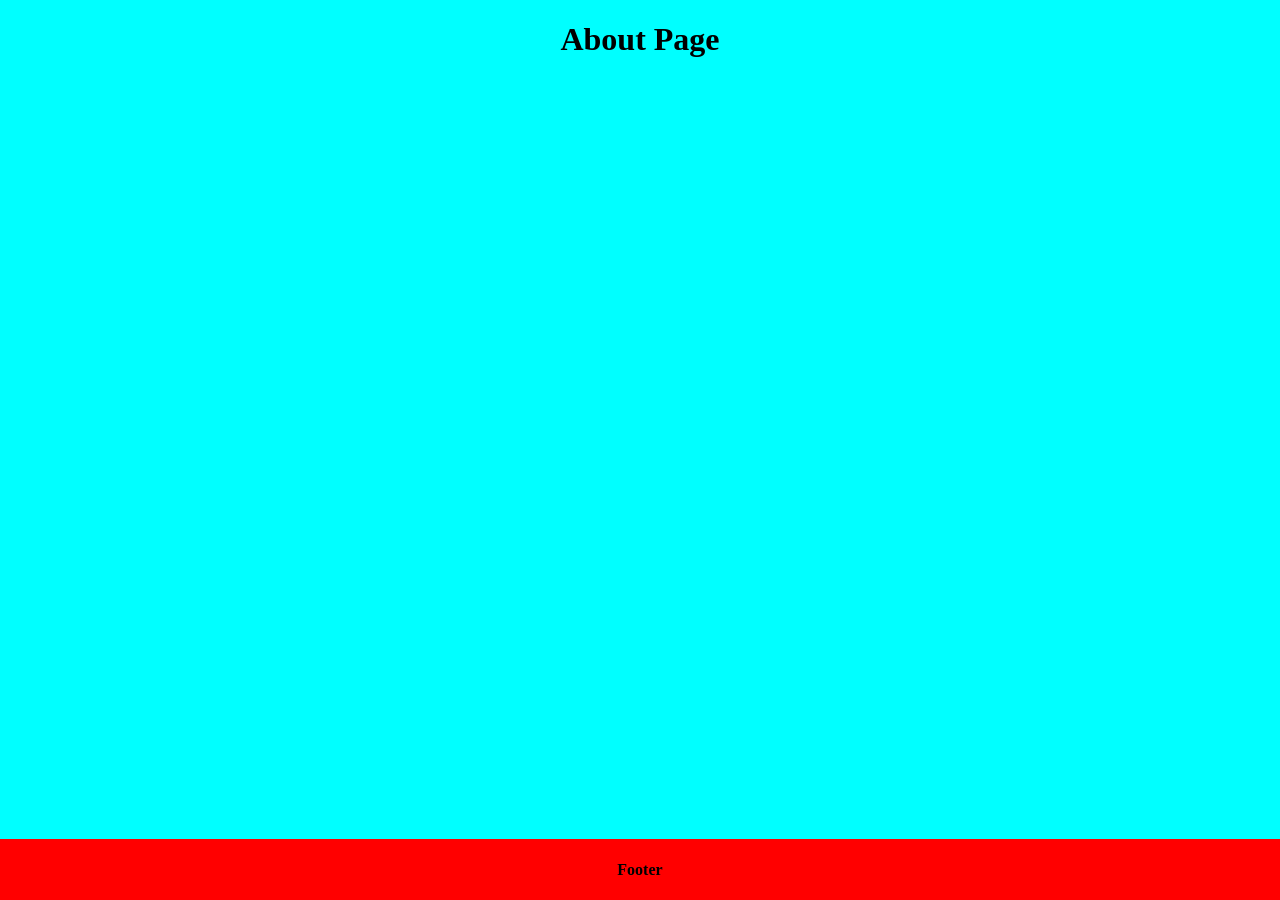
==== about.html @ 152e1ff5 "creating new about page" ====
<!DOCTYPE html>
<html lang="en">
<head>
    <title>Home</title>
    <script src="./js/index.js"></script>
    <link rel="stylesheet" href="./css/style.css" />
</head>
<body>
    <h1>About Page</h1>
    
    <footer>
        <h4>Footer</h4>
    </footer>
</body>
</html>
---- css/style.css ----
body{
    background-color: aqua;
}
h1{
    text-align: center;
}
footer{
    position: absolute;
    left: 0;
    bottom: 0;
    width: 100%;
    background: red;
    text-align: center;
}

#link{
    text-align: center;
    display: flex;
    justify-content: space-around;
}
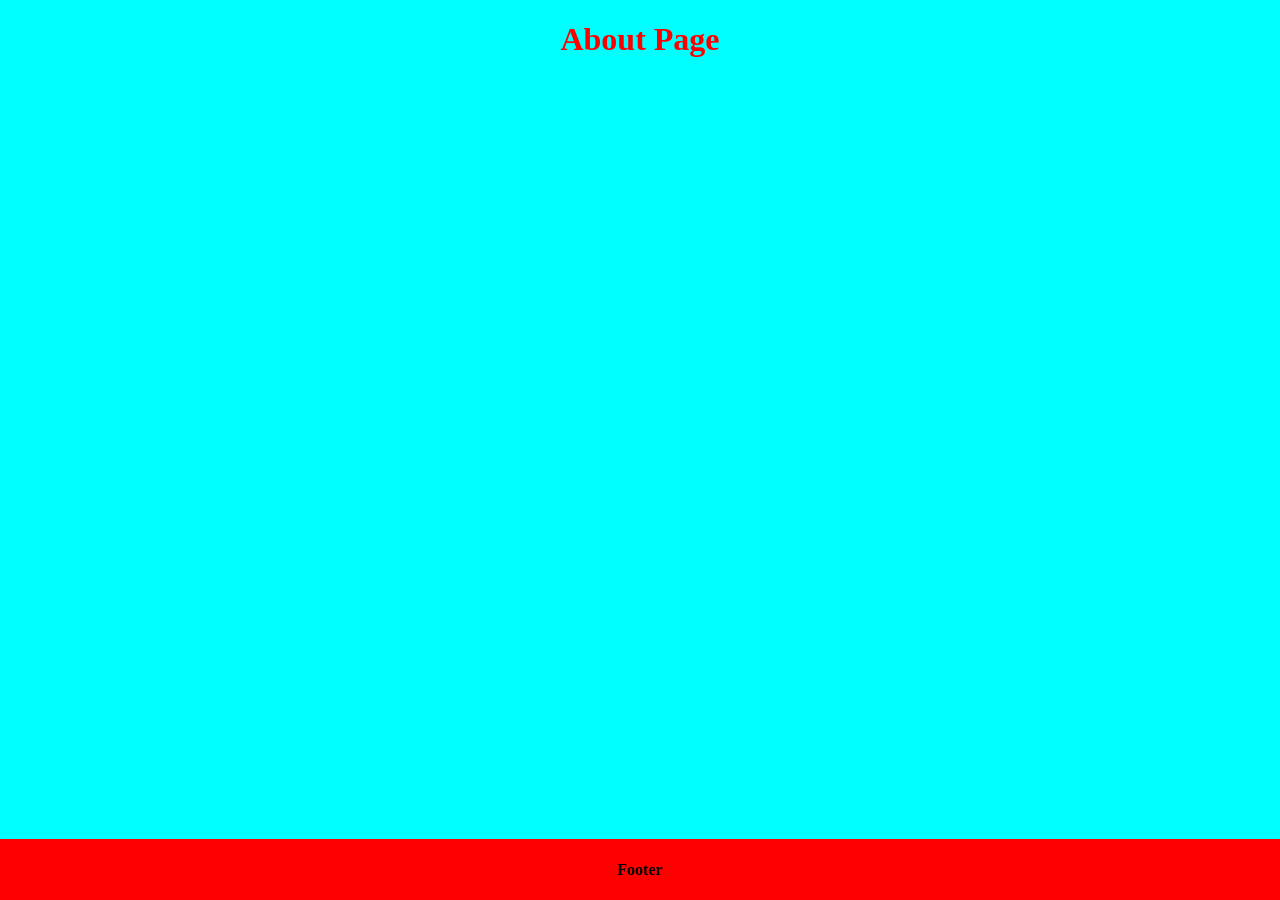
==== commit 1fafeab7: "style in fix about" ====
--- a/about.html
+++ b/about.html
@@ -6,7 +6,7 @@
     <link rel="stylesheet" href="./css/style.css" />
 </head>
 <body>
-    <h1>About Page</h1>
+    <h1 class="abt">About Page</h1>
     
     <footer>
         <h4>Footer</h4>
--- a/css/style.css
+++ b/css/style.css
@@ -12,9 +12,19 @@
     background: red;
     text-align: center;
 }
+#home{
+    size: 40px;
+    color: red;
+    background-color: blue;
+}
 
 #link{
     text-align: center;
     display: flex;
     justify-content: space-around;
+}
+
+.abt{
+    font-size: 40;
+    color: red;
 }
